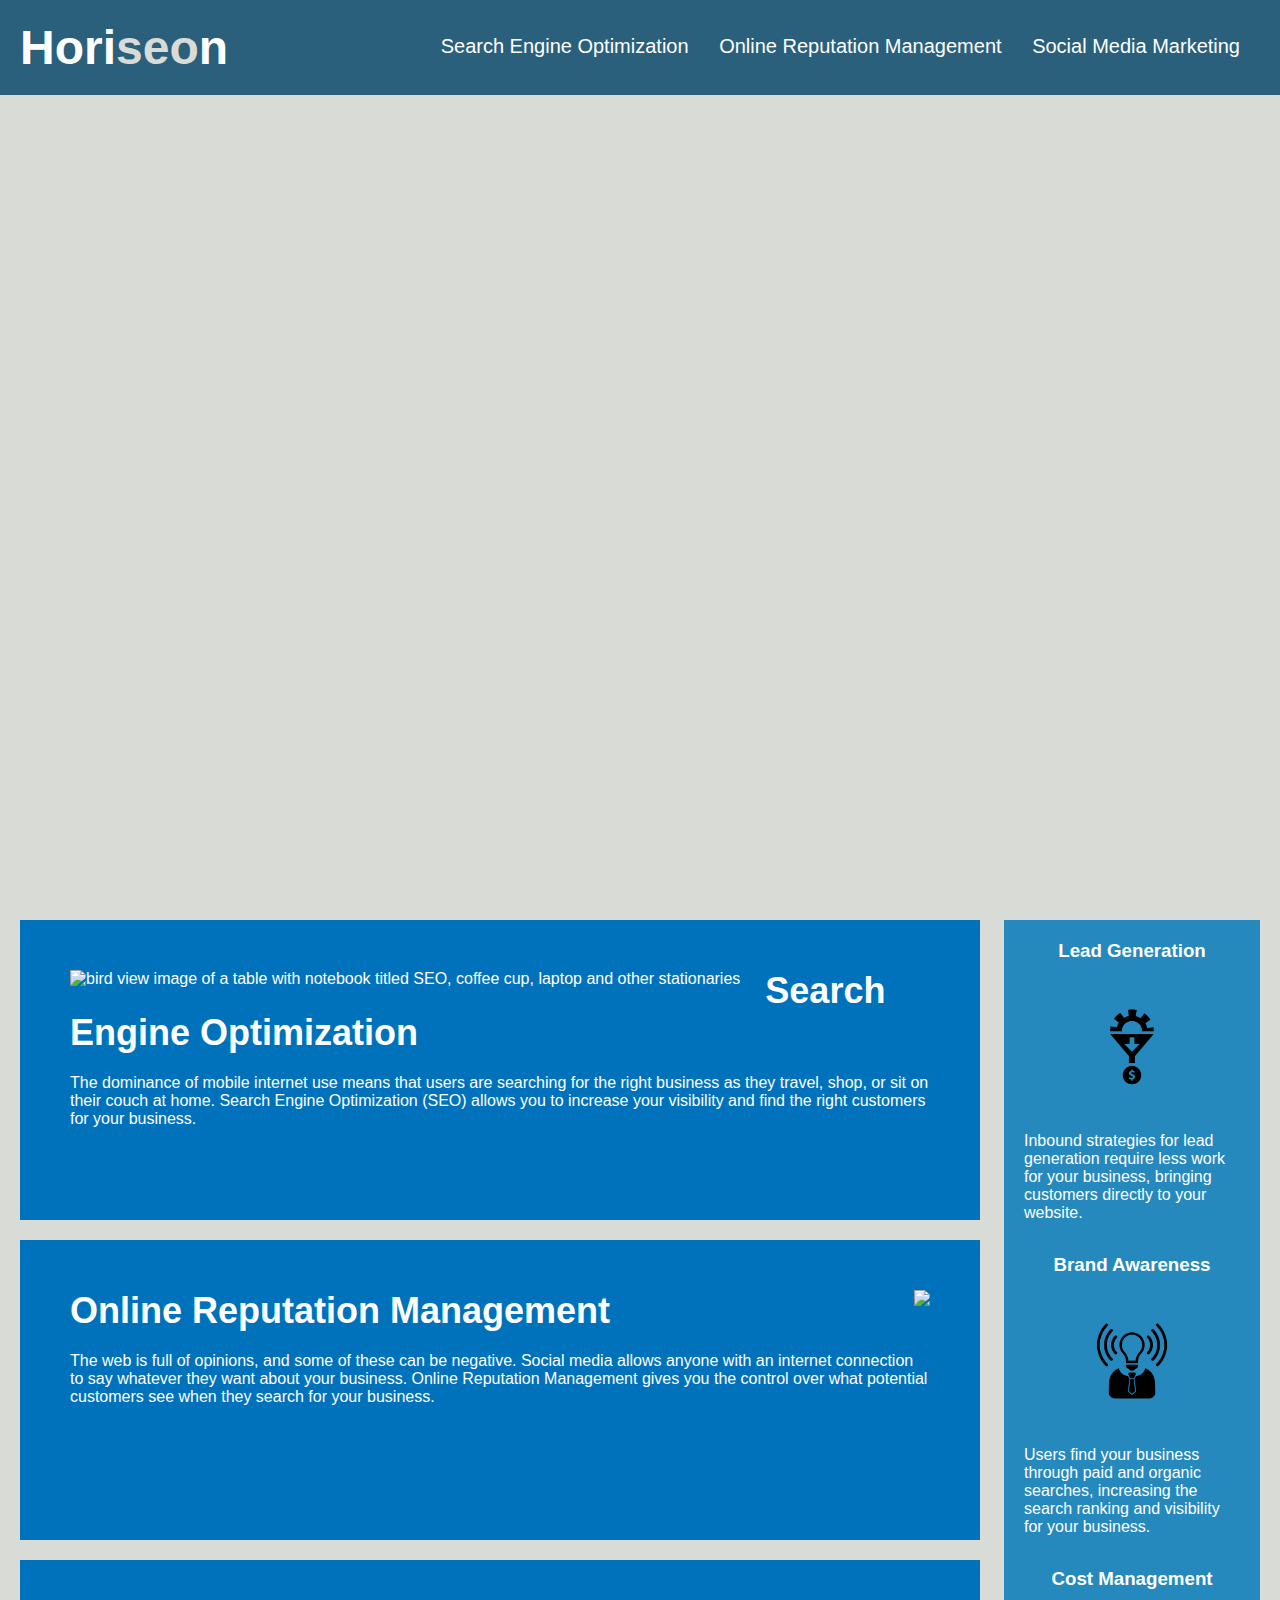
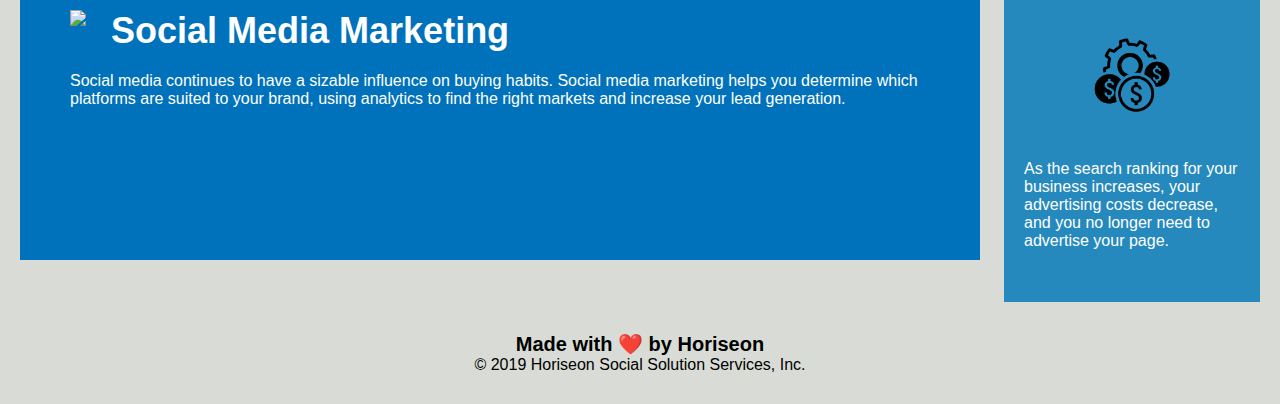
==== index.html @ 4f93310f "moving index file to the root" ====
<!DOCTYPE html>
<html lang="en-gb">

<head>
    <meta charset="UTF-8" />
    <link rel="stylesheet" href="./assets/css/style.css">
    <title>Horiseon Website</title>
</head>

<body>
    <header class="header">
        <h1>Hori<span class="seo">seo</span>n</h1>
        <nav>
            <ul>
                <li>
                    <a href="#search-engine-optimization">Search Engine Optimization</a>
                </li>
                <li>
                    <a href="#online-reputation-management">Online Reputation Management</a>
                </li>
                <li>
                    <a href="#social-media-marketing">Social Media Marketing</a>
                </li>
            </ul>
        </nav>
    </header>
    <section class="hero"></section>
    <main class="content">
        <section id="search-engine-optimization" class="search-engine-optimization">
            <img src="./assets/images/search-engine-optimization.jpg" class="float-left" alt="bird view image of a table with 
            notebook titled SEO, coffee cup, laptop and other stationaries"
   />
            <h2>Search Engine Optimization</h2>
            <p>
                The dominance of mobile internet use means that users are searching for the right business as they travel, shop, or sit on their couch at home. Search Engine Optimization (SEO) allows you to increase your visibility and find the right customers for your business.
            </p>
        </section>
        <section id="online-reputation-management" class="online-reputation-management">
            <img src="./assets/images/online-reputation-management.jpg" class="float-right" atl="person with a laptop, 
            open page's title is reputation and there are data charts below"/>
            <h2>Online Reputation Management</h2>
            <p>
                The web is full of opinions, and some of these can be negative. Social media allows anyone with an internet connection to say whatever they want about your business. Online Reputation Management gives you the control over what potential customers see when they search for your business.
            </p>
        </section>
        <section id="social-media-marketing" class="social-media-marketing">
            <img src="./assets/images/social-media-marketing.jpg" class="float-left alt="bird view image of a work table with tags 
            related to social media platforms"
  " />
            <h2>Social Media Marketing</h2>
            <p>
                Social media continues to have a sizable influence on buying habits. Social media marketing helps you determine which platforms are suited to your brand, using analytics to find the right markets and increase your lead generation.
            </p>
        </section>
    </main>
    <aside class="benefits">
        <section class="benefit-lead">
            <h3>Lead Generation</h3>
            <img src="./assets/images/lead-generation.png" alt="black icon symbolising conversion"
            />
            <p>
                Inbound strategies for lead generation require less work for your business, bringing customers directly to your website.
            </p>
        </section>
        <section class="benefit-brand">
            <h3>Brand Awareness</h3>
            <img src="./assets/images/brand-awareness.png" alt="black icon of light bulb symbolising alarm"
            />
            <p>
                Users find your business through paid and organic searches, increasing the search ranking and visibility for your business.
            </p>
        </section>
        <section class="benefit-cost">
            <h3>Cost Management</h3>
            <img src="./assets/images/cost-management.png" alt="black icon symbolising monetary measure optimization"
            ></img>
            <p>
                As the search ranking for your business increases, your advertising costs decrease, and you no longer need to advertise your page.
            </p>
        </section>
    </aside>
    <footer class="footer">
        <h2>Made with ❤️️ by Horiseon</h2>
        <p>
            &copy; 2019 Horiseon Social Solution Services, Inc.
        </p>
    </footer>
</body>

</html>
---- assets/css/style.css ----
* {
  box-sizing: border-box;
  padding: 0;
  margin: 0;
}

body {
  background-color: #d9dcd6;
}

.header {
  padding: 20px;
  font-family: "Trebuchet MS", "Lucida Sans Unicode", "Lucida Grande",
    "Lucida Sans", Arial, sans-serif;
  background-color: #2a607c;
  color: #ffffff;
}

.header h1 {
  display: inline-block;
  font-size: 48px;
}

.header h1 .seo {
  color: #d9dcd6;
}

.header nav {
  padding-top: 15px;
  margin-right: 20px;
  float: right;
  font-family: "Gill Sans", "Gill Sans MT", Calibri, "Trebuchet MS", sans-serif;
  font-size: 20px;
}

.header nav ul {
  list-style-type: none;
}

.header nav ul li {
  display: inline-block;
  margin-left: 25px;
}

a {
  color: #ffffff;
  text-decoration: none;
}

p {
  font-size: 16px;
}

.hero {
  height: 800px;
  width: 100%;
  margin-bottom: 25px;
  background-image: url("../images/digital-marketing-meeting.jpg");
  background-size: cover;
  background-position: center;
}

.float-left {
  float: left;
  margin-right: 25px;
}

.float-right {
  float: right;
  margin-left: 25px;
}

.content {
  width: 75%;
  display: inline-block;
  margin-left: 20px;
}

.benefits {
  margin-right: 20px;
  padding: 20px;
  clear: both;
  float: right;
  width: 20%;
  height: 100%;
  font-family: "Gill Sans", "Gill Sans MT", Calibri, "Trebuchet MS", sans-serif;
  background-color: #2589bd;
}

.benefit-lead {
  margin-bottom: 32px;
  color: #ffffff;
}

.benefit-brand {
  margin-bottom: 32px;
  color: #ffffff;
}

.benefit-cost {
  margin-bottom: 32px;
  color: #ffffff;
}

.benefit-lead h3 {
  margin-bottom: 10px;
  text-align: center;
}

.benefit-brand h3 {
  margin-bottom: 10px;
  text-align: center;
}

.benefit-cost h3 {
  margin-bottom: 10px;
  text-align: center;
}

.benefit-lead img {
  display: block;
  margin: 10px auto;
  max-width: 150px;
}

.benefit-brand img {
  display: block;
  margin: 10px auto;
  max-width: 150px;
}

.benefit-cost img {
  display: block;
  margin: 10px auto;
  max-width: 150px;
}

.search-engine-optimization {
  margin-bottom: 20px;
  padding: 50px;
  height: 300px;
  font-family: "Gill Sans", "Gill Sans MT", Calibri, "Trebuchet MS", sans-serif;
  background-color: #0072bb;
  color: #ffffff;
}

.online-reputation-management {
  margin-bottom: 20px;
  padding: 50px;
  height: 300px;
  font-family: "Gill Sans", "Gill Sans MT", Calibri, "Trebuchet MS", sans-serif;
  background-color: #0072bb;
  color: #ffffff;
}

.social-media-marketing {
  margin-bottom: 20px;
  padding: 50px;
  height: 300px;
  font-family: "Gill Sans", "Gill Sans MT", Calibri, "Trebuchet MS", sans-serif;
  background-color: #0072bb;
  color: #ffffff;
}

.search-engine-optimization img {
  max-height: 200px;
}

.online-reputation-management img {
  max-height: 200px;
}

.social-media-marketing img {
  max-height: 200px;
}

.search-engine-optimization h2 {
  margin-bottom: 20px;
  font-size: 36px;
}

.online-reputation-management h2 {
  margin-bottom: 20px;
  font-size: 36px;
}

.social-media-marketing h2 {
  margin-bottom: 20px;
  font-size: 36px;
}

.footer {
  padding: 30px;
  clear: both;
  font-family: "Trebuchet MS", "Lucida Sans Unicode", "Lucida Grande",
    "Lucida Sans", Arial, sans-serif;
  text-align: center;
}

.footer h2 {
  font-size: 20px;
}
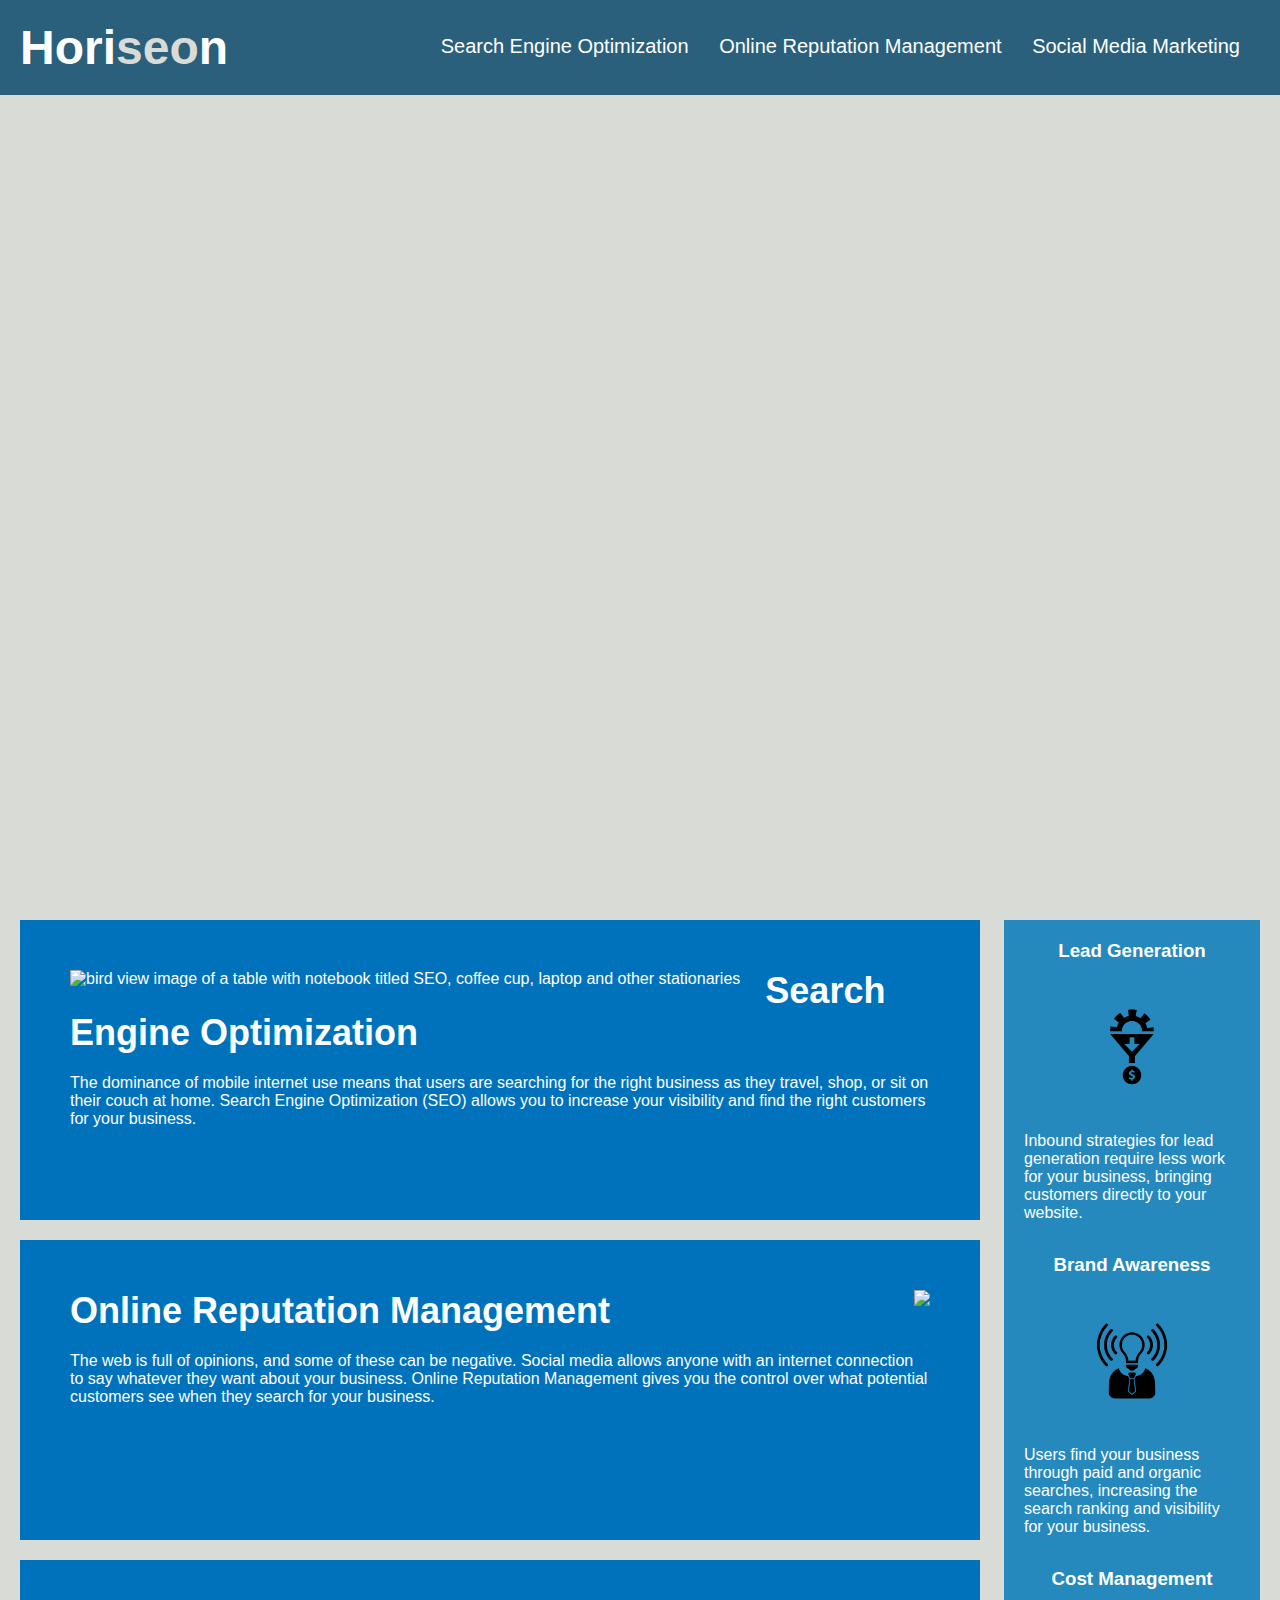
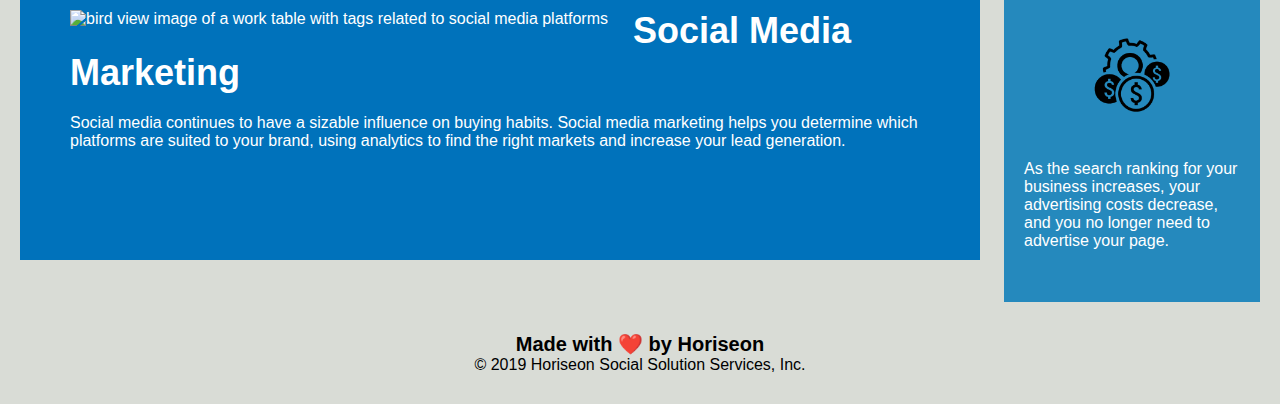
==== commit f397a827: "based on feedback image tag corrected" ====
--- a/index.html
+++ b/index.html
@@ -1,90 +1,123 @@
 <!DOCTYPE html>
 <html lang="en-gb">
+  <head>
+    <meta charset="UTF-8" />
+    <link rel="stylesheet" href="./assets/css/style.css" />
+    <title>Horiseon Website</title>
+  </head>
 
-<head>
-    <meta charset="UTF-8" />
-    <link rel="stylesheet" href="./assets/css/style.css">
-    <title>Horiseon Website</title>
-</head>
-
-<body>
+  <body>
     <header class="header">
-        <h1>Hori<span class="seo">seo</span>n</h1>
-        <nav>
-            <ul>
-                <li>
-                    <a href="#search-engine-optimization">Search Engine Optimization</a>
-                </li>
-                <li>
-                    <a href="#online-reputation-management">Online Reputation Management</a>
-                </li>
-                <li>
-                    <a href="#social-media-marketing">Social Media Marketing</a>
-                </li>
-            </ul>
-        </nav>
+      <h1>Hori<span class="seo">seo</span>n</h1>
+      <nav>
+        <ul>
+          <li>
+            <a href="#search-engine-optimization">Search Engine Optimization</a>
+          </li>
+          <li>
+            <a href="#online-reputation-management"
+              >Online Reputation Management</a
+            >
+          </li>
+          <li>
+            <a href="#social-media-marketing">Social Media Marketing</a>
+          </li>
+        </ul>
+      </nav>
     </header>
     <section class="hero"></section>
     <main class="content">
-        <section id="search-engine-optimization" class="search-engine-optimization">
-            <img src="./assets/images/search-engine-optimization.jpg" class="float-left" alt="bird view image of a table with 
+      <section
+        id="search-engine-optimization"
+        class="search-engine-optimization"
+      >
+        <img
+          src="./assets/images/search-engine-optimization.jpg"
+          class="float-left"
+          alt="bird view image of a table with 
             notebook titled SEO, coffee cup, laptop and other stationaries"
-   />
-            <h2>Search Engine Optimization</h2>
-            <p>
-                The dominance of mobile internet use means that users are searching for the right business as they travel, shop, or sit on their couch at home. Search Engine Optimization (SEO) allows you to increase your visibility and find the right customers for your business.
-            </p>
-        </section>
-        <section id="online-reputation-management" class="online-reputation-management">
-            <img src="./assets/images/online-reputation-management.jpg" class="float-right" atl="person with a laptop, 
-            open page's title is reputation and there are data charts below"/>
-            <h2>Online Reputation Management</h2>
-            <p>
-                The web is full of opinions, and some of these can be negative. Social media allows anyone with an internet connection to say whatever they want about your business. Online Reputation Management gives you the control over what potential customers see when they search for your business.
-            </p>
-        </section>
-        <section id="social-media-marketing" class="social-media-marketing">
-            <img src="./assets/images/social-media-marketing.jpg" class="float-left alt="bird view image of a work table with tags 
-            related to social media platforms"
-  " />
-            <h2>Social Media Marketing</h2>
-            <p>
-                Social media continues to have a sizable influence on buying habits. Social media marketing helps you determine which platforms are suited to your brand, using analytics to find the right markets and increase your lead generation.
-            </p>
-        </section>
+        />
+        <h2>Search Engine Optimization</h2>
+        <p>
+          The dominance of mobile internet use means that users are searching
+          for the right business as they travel, shop, or sit on their couch at
+          home. Search Engine Optimization (SEO) allows you to increase your
+          visibility and find the right customers for your business.
+        </p>
+      </section>
+      <section
+        id="online-reputation-management"
+        class="online-reputation-management"
+      >
+        <img
+          src="./assets/images/online-reputation-management.jpg"
+          class="float-right"
+          atl="person with a laptop, 
+            open page's title is reputation and there are data charts below"
+        />
+        <h2>Online Reputation Management</h2>
+        <p>
+          The web is full of opinions, and some of these can be negative. Social
+          media allows anyone with an internet connection to say whatever they
+          want about your business. Online Reputation Management gives you the
+          control over what potential customers see when they search for your
+          business.
+        </p>
+      </section>
+      <section id="social-media-marketing" class="social-media-marketing">
+        <img
+          src="./assets/images/social-media-marketing.jpg"
+          class="float-left"
+          alt="bird view image of a work table with tags related to social media
+        platforms"
+        />
+        <h2>Social Media Marketing</h2>
+        <p>
+          Social media continues to have a sizable influence on buying habits.
+          Social media marketing helps you determine which platforms are suited
+          to your brand, using analytics to find the right markets and increase
+          your lead generation.
+        </p>
+      </section>
     </main>
     <aside class="benefits">
-        <section class="benefit-lead">
-            <h3>Lead Generation</h3>
-            <img src="./assets/images/lead-generation.png" alt="black icon symbolising conversion"
-            />
-            <p>
-                Inbound strategies for lead generation require less work for your business, bringing customers directly to your website.
-            </p>
-        </section>
-        <section class="benefit-brand">
-            <h3>Brand Awareness</h3>
-            <img src="./assets/images/brand-awareness.png" alt="black icon of light bulb symbolising alarm"
-            />
-            <p>
-                Users find your business through paid and organic searches, increasing the search ranking and visibility for your business.
-            </p>
-        </section>
-        <section class="benefit-cost">
-            <h3>Cost Management</h3>
-            <img src="./assets/images/cost-management.png" alt="black icon symbolising monetary measure optimization"
-            ></img>
-            <p>
-                As the search ranking for your business increases, your advertising costs decrease, and you no longer need to advertise your page.
-            </p>
-        </section>
+      <section class="benefit-lead">
+        <h3>Lead Generation</h3>
+        <img
+          src="./assets/images/lead-generation.png"
+          alt="black icon symbolising conversion"
+        />
+        <p>
+          Inbound strategies for lead generation require less work for your
+          business, bringing customers directly to your website.
+        </p>
+      </section>
+      <section class="benefit-brand">
+        <h3>Brand Awareness</h3>
+        <img
+          src="./assets/images/brand-awareness.png"
+          alt="black icon of light bulb symbolising alarm"
+        />
+        <p>
+          Users find your business through paid and organic searches, increasing
+          the search ranking and visibility for your business.
+        </p>
+      </section>
+      <section class="benefit-cost">
+        <h3>Cost Management</h3>
+        <img
+          src="./assets/images/cost-management.png"
+          alt="black icon symbolising monetary measure optimization"
+        />
+        <p>
+          As the search ranking for your business increases, your advertising
+          costs decrease, and you no longer need to advertise your page.
+        </p>
+      </section>
     </aside>
     <footer class="footer">
-        <h2>Made with ❤️️ by Horiseon</h2>
-        <p>
-            &copy; 2019 Horiseon Social Solution Services, Inc.
-        </p>
+      <h2>Made with ❤️️ by Horiseon</h2>
+      <p>&copy; 2019 Horiseon Social Solution Services, Inc.</p>
     </footer>
-</body>
-
+  </body>
 </html>
